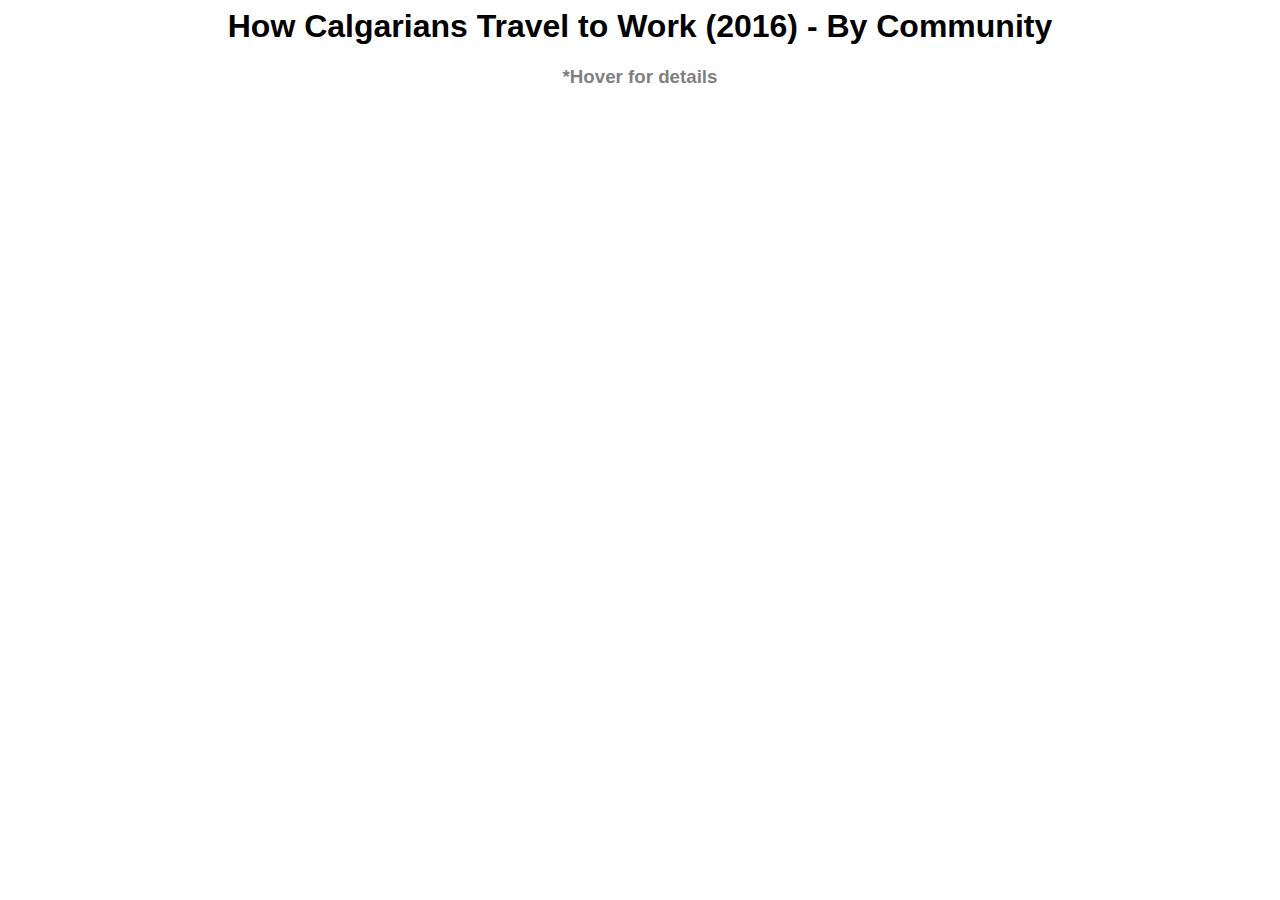
==== src/5/index.html @ b4b3e651 "Moved variation to another folder" ====
<html>
<head>
  <title>Calgary - Modes of Travel to Work</title>
  <script src='https://d3js.org/d3.v4.min.js'></script>
  <link rel="stylesheet" href="styles.css">
</head>
<body>
    <h1>How Calgarians Travel to Work (2016) - By Community</h1>
    <h3>*Hover for details</h3>
    <div id="chart"></div>
  <script src='map.js'></script>
</body>
</html>
---- src/5/styles.css ----
body {
    font-family: Arial, Helvetica, sans-serif;
}

h1, h3 {
    text-align: center;
}

h3 {
    opacity: 0.5;
}

#chart {
    text-align: center;
}

.text-label {
    fill: black;
    stroke: black;
    stroke-width: 0;
    font-size: 7;
    font-weight: bold;
}

.community {
    stroke: black;
    stroke-width: 0.5;
}

.community:hover {
    fill: #D64933
}

.legend-text {
    font-weight: bold;
    text-anchor: start;
  }
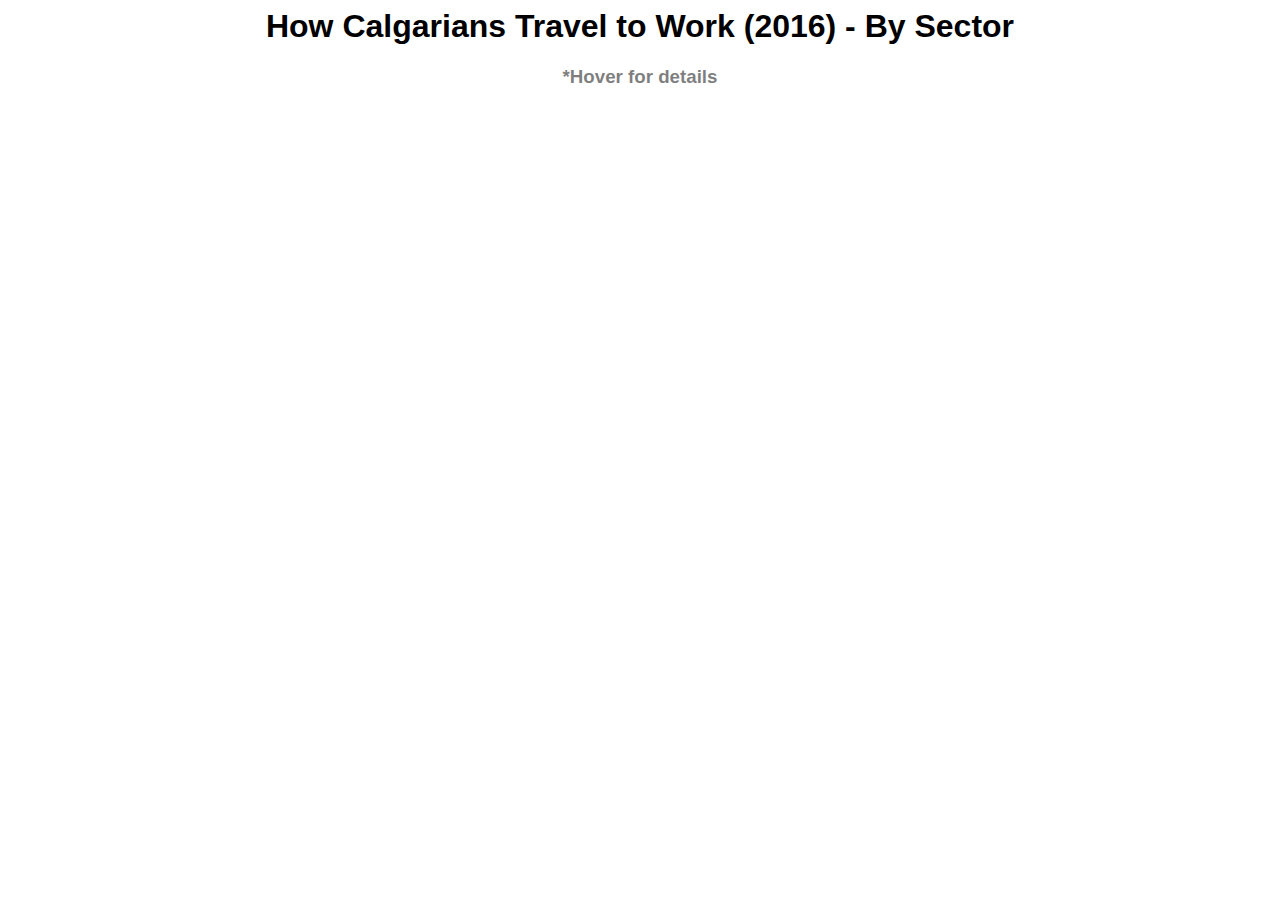
==== commit 3aa20fbf: "update header" ====
--- a/src/5/index.html
+++ b/src/5/index.html
@@ -5,7 +5,7 @@
   <link rel="stylesheet" href="styles.css">
 </head>
 <body>
-    <h1>How Calgarians Travel to Work (2016) - By Community</h1>
+    <h1>How Calgarians Travel to Work (2016) - By Sector</h1>
     <h3>*Hover for details</h3>
     <div id="chart"></div>
   <script src='map.js'></script>
